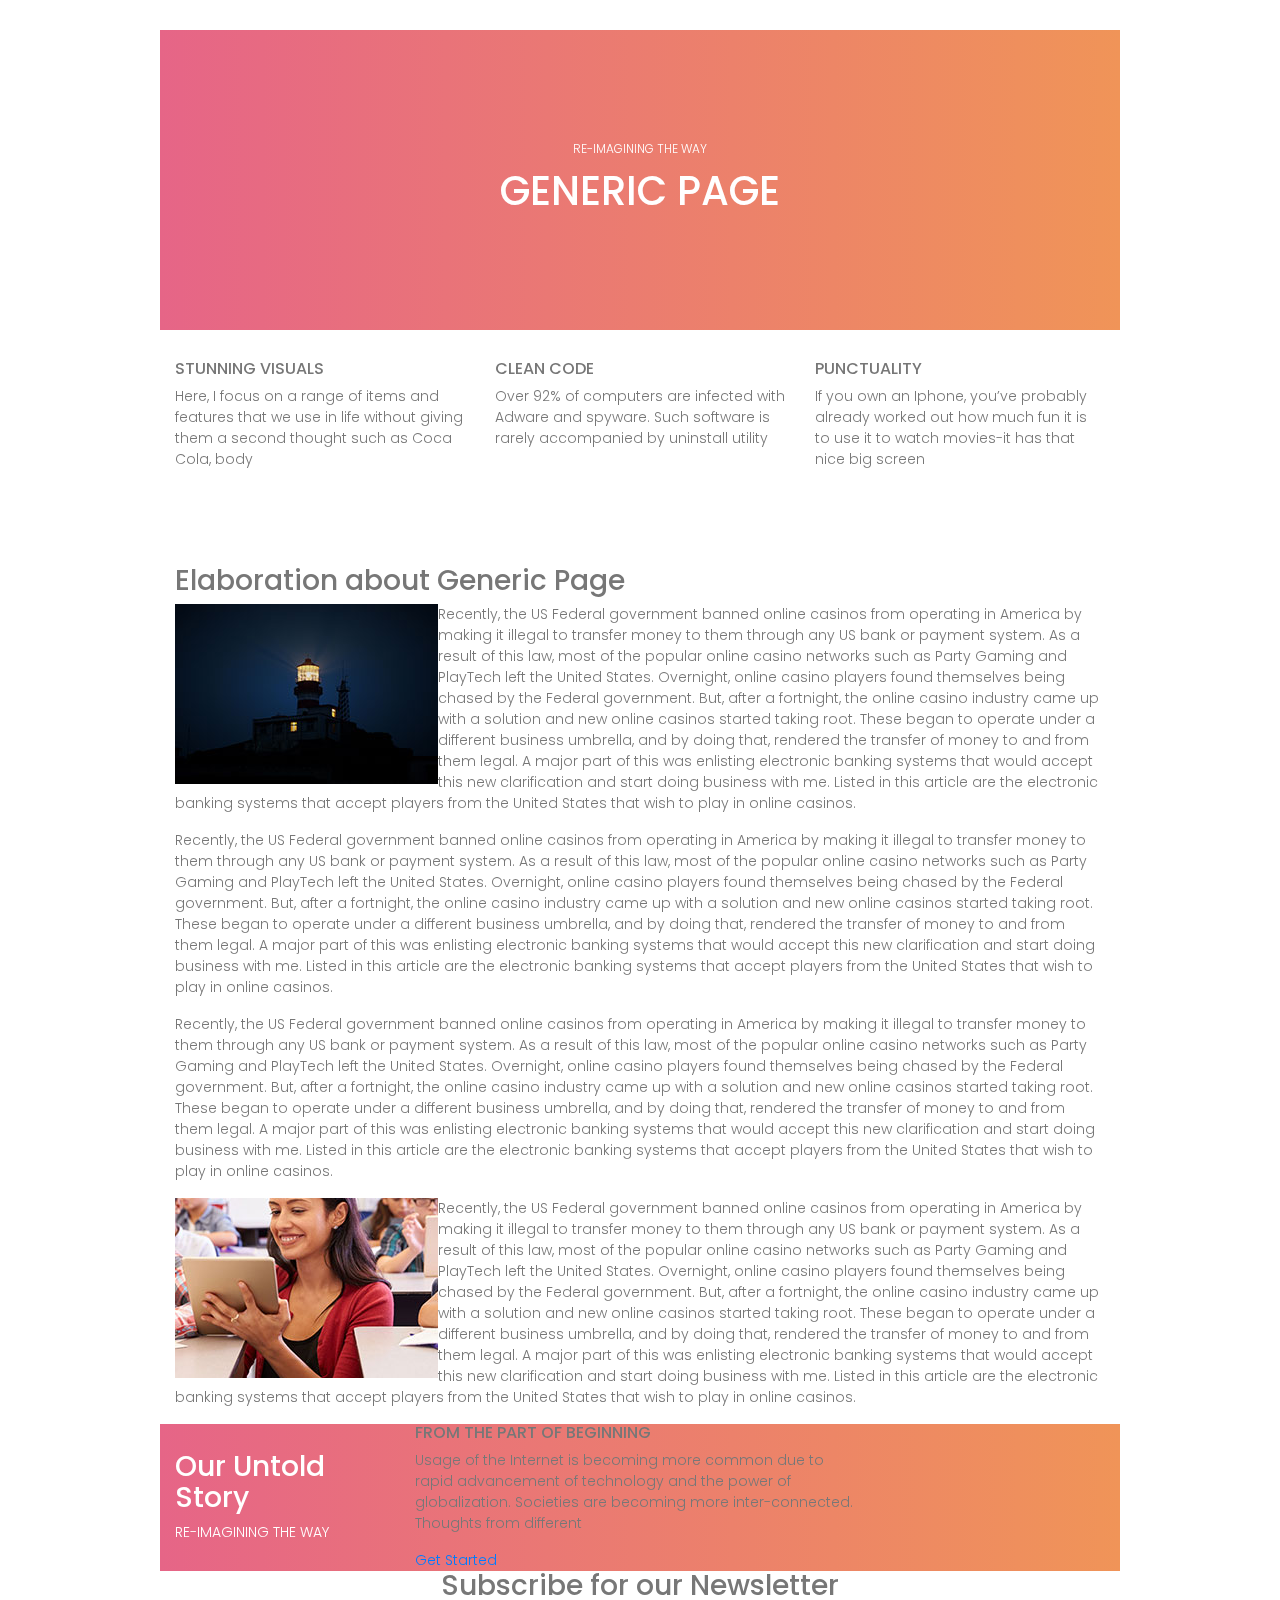
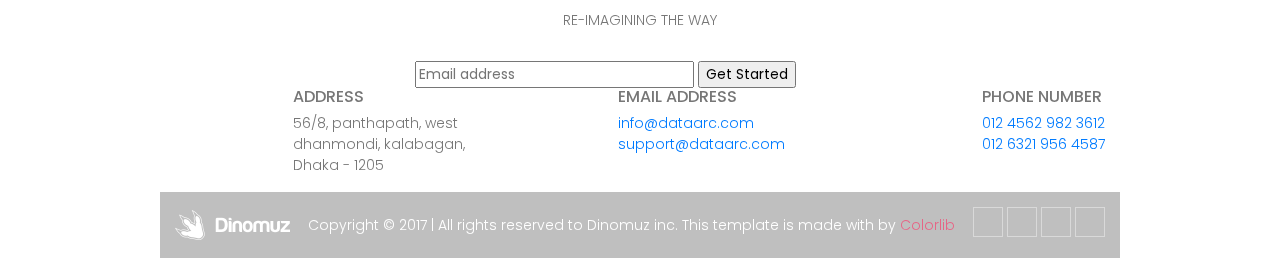
==== generic.html @ a73a5c70 "first commit" ====
<!DOCTYPE html>
<html lang="zxx" class="no-js">
<head>
	<!-- Mobile Specific Meta -->
	<meta name="viewport" content="width=device-width, initial-scale=1, shrink-to-fit=no">
	<!-- Favicon-->
	<link rel="shortcut icon" href="img/fav.png">
	<!-- Author Meta -->
	<meta name="author" content="CodePixar">
	<!-- Meta Description -->
	<meta name="description" content="">
	<!-- Meta Keyword -->
	<meta name="keywords" content="">
	<!-- meta character set -->
	<meta charset="UTF-8">
	<!-- Site Title -->
	<title>Dinomuz</title>

	<link href="https://fonts.googleapis.com/css?family=Poppins:300,500,600" rel="stylesheet">
		<!--
		CSS
		============================================= -->
		<link rel="stylesheet" href="css/linearicons.css">
		<link rel="stylesheet" href="css/owl.carousel.css">
		<link rel="stylesheet" href="css/font-awesome.min.css">
		<link rel="stylesheet" href="css/nice-select.css">
		<link rel="stylesheet" href="css/magnific-popup.css">
		<link rel="stylesheet" href="css/bootstrap.css">
		<link rel="stylesheet" href="css/main.css">
	</head>
	<body>
		<div class="main-wrapper-first">
			<header>
				<div class="container">
					<div class="header-wrap">
						<div class="header-top d-flex justify-content-between align-items-center">
							<div class="logo">
								<a href="index.html"><img src="img/logo.png" alt=""></a>
							</div>
							<div class="main-menubar d-flex align-items-center">
								<nav class="hide">
									<a href="index.html">Home</a>
									<a href="generic.html">Generic</a>
									<a href="elements.html">Elements</a>
								</nav>
								<div class="menu-bar"><span class="lnr lnr-menu"></span></div>
							</div>
						</div>
					</div>
				</div>
			</header>
			<div class="banner-area">
				<div class="container">
					<div class="row justify-content-center generic-height align-items-center">
						<div class="col-lg-8">
							<div class="banner-content text-center">
								<span class="text-white top text-uppercase">Re-imagining the way</span>
								<h1 class="text-white text-uppercase">Generic Page</h1>
							</div>
						</div>
					</div>
				</div>
			</div>

			<!-- Start Feature Area -->
			<section class="featured-area">
				<div class="container">
					<div class="row">
						<div class="col-md-4">
							<div class="single-feature d-flex flex-wrap justify-content-between">
								<div class="icon d-flex align-items-center justify-content-center">
									<span class="lnr lnr-sun"></span>
								</div>
								<div class="desc">
									<h6 class="title text-uppercase">Stunning Visuals</h6>
									<p>Here, I focus on a range of items and features that we use in life without giving them a second thought such as Coca Cola, body</p>
								</div>
							</div>
						</div>
						<div class="col-md-4">
							<div class="single-feature d-flex flex-wrap justify-content-between">
								<div class="icon d-flex align-items-center justify-content-center">
									<span class="lnr lnr-code"></span>
								</div>
								<div class="desc">
									<h6 class="title text-uppercase">Clean Code</h6>
									<p>Over 92% of computers are infected with Adware and spyware. Such software is rarely accompanied by uninstall utility </p>
								</div>
							</div>
						</div>
						<div class="col-md-4">
							<div class="single-feature d-flex flex-wrap justify-content-between">
								<div class="icon d-flex align-items-center justify-content-center">
									<span class="lnr lnr-clock"></span>
								</div>
								<div class="desc">
									<h6 class="title text-uppercase">Punctuality</h6>
									<p>If you own an Iphone, you’ve probably already worked out how much fun it is to use it to watch movies-it has that nice big screen</p>
								</div>
							</div>
						</div>
					</div>
				</div>
			</section>
			<!-- End Feature Area -->
			<!-- About Generic Start -->
			<section class="about-generic-area">
				<div class="container border-top-generic">
					<h3 class="about-title mb-70">Elaboration about Generic Page</h3>
					<div class="row">
						<div class="col-md-12">
							<div class="img-text">
								<img src="img/a.jpg" alt="" class="img-fluid float-left mr-20 mb-20">
								<p>Recently, the US Federal government banned online casinos from operating in America by making it illegal to transfer money to them through any US bank or payment system. As a result of this law, most of the popular online casino networks such as Party Gaming and PlayTech left the United States. Overnight, online casino players found themselves being chased by the Federal government. But, after a fortnight, the online casino industry came up with a solution and new online casinos started taking root. These began to operate under a different business umbrella, and by doing that, rendered the transfer of money to and from them legal. A major part of this was enlisting electronic banking systems that would accept this new clarification and start doing business with me. Listed in this article are the electronic banking systems that accept players from the United States that wish to play in online casinos.</p>
							</div>
						</div>
						<div class="col-lg-12">
							<p>Recently, the US Federal government banned online casinos from operating in America by making it illegal to transfer money to them through any US bank or payment system. As a result of this law, most of the popular online casino networks such as Party Gaming and PlayTech left the United States. Overnight, online casino players found themselves being chased by the Federal government. But, after a fortnight, the online casino industry came up with a solution and new online casinos started taking root. These began to operate under a different business umbrella, and by doing that, rendered the transfer of money to and from them legal. A major part of this was enlisting electronic banking systems that would accept this new clarification and start doing business with me. Listed in this article are the electronic banking systems that accept players from the United States that wish to play in online casinos.</p>
						</div>
						<div class="col-lg-12">
							<p>Recently, the US Federal government banned online casinos from operating in America by making it illegal to transfer money to them through any US bank or payment system. As a result of this law, most of the popular online casino networks such as Party Gaming and PlayTech left the United States. Overnight, online casino players found themselves being chased by the Federal government. But, after a fortnight, the online casino industry came up with a solution and new online casinos started taking root. These began to operate under a different business umbrella, and by doing that, rendered the transfer of money to and from them legal. A major part of this was enlisting electronic banking systems that would accept this new clarification and start doing business with me. Listed in this article are the electronic banking systems that accept players from the United States that wish to play in online casinos.</p>
						</div>
						<div class="col-md-12">
							<div class="img-text">
								<img src="img/a2.jpg" alt="" class="img-fluid float-left mr-20">
								<p>Recently, the US Federal government banned online casinos from operating in America by making it illegal to transfer money to them through any US bank or payment system. As a result of this law, most of the popular online casino networks such as Party Gaming and PlayTech left the United States. Overnight, online casino players found themselves being chased by the Federal government. But, after a fortnight, the online casino industry came up with a solution and new online casinos started taking root. These began to operate under a different business umbrella, and by doing that, rendered the transfer of money to and from them legal. A major part of this was enlisting electronic banking systems that would accept this new clarification and start doing business with me. Listed in this article are the electronic banking systems that accept players from the United States that wish to play in online casinos.</p>
							</div>
						</div>
					</div>
				</div>
			</section>
			<!-- End Generic Start -->
			<!-- Start Story Area -->
			<section class="story-area">
				<div class="container">
					<div class="row align-items-center">
						<div class="col-lg-3">
							<div class="story-title">
								<h3 class="text-white">Our Untold Story</h3>
								<span class="text-uppercase text-white">Re-imagining the way</span>
							</div>
						</div>
						<div class="col-lg-6">
							<div class="story-box">
								<h6 class="text-uppercase">From the part of beginning</h6>
								<p>Usage of the Internet is becoming more common due to rapid advancement of technology and the power of globalization. Societies are becoming more inter-connected. Thoughts from different</p>
								<a href="#" class="primary-btn hover d-inline-flex align-items-center"><span class="mr-10">Get Started</span><span class="lnr lnr-arrow-right"></span></a>
							</div>
						</div>
					</div>
				</div>
			</section>
			<!-- End Story Area -->
			<!-- Start Subscription Area -->
			<section class="subscription-area">
				<div class="container">
					<div class="row justify-content-center">
						<div class="col-lg-8">
							<div class="section-title text-center">
								<h3>Subscribe for our Newsletter</h3>
								<span class="text-uppercase">Re-imagining the way</span>
							</div>
						</div>
					</div>
					<div class="row justify-content-center">
						<div class="col-lg-6">
							<div id="mc_embed_signup">
								<form target="_blank" novalidate action="https://spondonit.us12.list-manage.com/subscribe/post?u=1462626880ade1ac87bd9c93a&id=92a4423d01" method="get" class="subscription relative">
									<input type="email" name="EMAIL" placeholder="Email address" onfocus="this.placeholder = ''" onblur="this.placeholder = 'Email address'" required>
									<div style="position: absolute; left: -5000px;">
										<input type="text" name="b_36c4fd991d266f23781ded980_aefe40901a" tabindex="-1" value="">
									</div>
									<button class="primary-btn hover d-inline-flex align-items-center"><span class="mr-10">Get Started</span><span class="lnr lnr-arrow-right"></span></button>
									<div class="info"></div>
								</form>
							</div>
						</div>
					</div>
				</div>
			</section>
			<!-- End Subscription Area -->
			<!-- Start Footer Widget Area -->
			<section class="footer-widget-area">
				<div class="container">
					<div class="row">
						<div class="col-md-4">
							<div class="single-widget d-flex flex-wrap justify-content-between">
								<div class="icon d-flex align-items-center justify-content-center">
									<span class="lnr lnr-pushpin"></span>
								</div>
								<div class="desc">
									<h6 class="title text-uppercase">Address</h6>
									<p>56/8, panthapath, west <br> dhanmondi, kalabagan, <br>Dhaka - 1205</p>
								</div>
							</div>
						</div>
						<div class="col-md-4">
							<div class="single-widget d-flex flex-wrap justify-content-between">
								<div class="icon d-flex align-items-center justify-content-center">
									<span class="lnr lnr-earth"></span>
								</div>
								<div class="desc">
									<h6 class="title text-uppercase">Email Address</h6>
									<div class="contact">
										<a href="mailto:info@dataarc.com">info@dataarc.com</a> <br>
										<a href="mailto:support@dataarc.com">support@dataarc.com</a>
									</div>
								</div>
							</div>
						</div>
						<div class="col-md-4">
							<div class="single-widget d-flex flex-wrap justify-content-between">
								<div class="icon d-flex align-items-center justify-content-center">
									<span class="lnr lnr-phone"></span>
								</div>
								<div class="desc">
									<h6 class="title text-uppercase">Phone Number</h6>
									<div class="contact">
										<a href="tel:1545">012 4562 982 3612</a> <br>
										<a href="tel:54512">012 6321 956 4587</a>
									</div>
								</div>
							</div>
						</div>
					</div>
				</div>
			</section>
			<!-- End Footer Widget Area -->
			<!-- Start footer Area -->
			<footer>
				<div class="container">
					<div class="footer-content d-flex justify-content-between align-items-center flex-wrap">
						<div class="logo">
							<img src="img/logo.png" alt="">
						</div>
						<div class="copy-right-text">Copyright &copy; 2017  |  All rights reserved to Dinomuz inc. This template is made with <i class="fa fa-heart-o" aria-hidden="true"></i> by <a href="https://colorlib.com" target="_blank">Colorlib</a></div>
						<div class="footer-social">
							<a href="#"><i class="fa fa-facebook"></i></a>
							<a href="#"><i class="fa fa-twitter"></i></a>
							<a href="#"><i class="fa fa-dribbble"></i></a>
							<a href="#"><i class="fa fa-behance"></i></a>
						</div>
					</div>
				</div>
			</footer>
			<!-- End footer Area -->




		</div>




		<script src="js/vendor/jquery-2.2.4.min.js"></script>
		<script src="https://cdnjs.cloudflare.com/ajax/libs/popper.js/1.11.0/umd/popper.min.js" integrity="sha384-b/U6ypiBEHpOf/4+1nzFpr53nxSS+GLCkfwBdFNTxtclqqenISfwAzpKaMNFNmj4" crossorigin="anonymous"></script>
		<script src="js/vendor/bootstrap.min.js"></script>
		<script src="js/jquery.ajaxchimp.min.js"></script>
		<script src="js/jquery.sticky.js"></script>
		<script src="js/owl.carousel.min.js"></script>
		<script src="js/jquery.nice-select.min.js"></script>
		<script src="js/jquery.magnific-popup.min.js"></script>
		<script src="js/main.js"></script>
	</body>
</html>
---- css/main.css ----
body {
  color: #777777;
  font-family: "Poppins", sans-serif;
  font-size: 14px;
  font-weight: 300;
  line-height: 1.5em;
  position: relative;
  -webkit-font-smoothing: antialiased;
  -moz-osx-font-smoothing: grayscale;
}

.main-menubar {
  position: relative;
}

nav {
  margin-right: 70px;
  -webkit-transition: all 0.3s ease 0s;
  -moz-transition: all 0.3s ease 0s;
  -o-transition: all 0.3s ease 0s;
  transition: all 0.3s ease 0s;
  transform-origin: 100% 50%;
}

@media (max-width: 767px) {
  nav {
    margin-right: 0;
    position: absolute;
    right: 0;
    top: 50px;
    text-align: right;
  }
}

nav.hide {
  transform: scale(0);
}

nav a {
  font-size: 12px;
  font-weight: 500;
  text-transform: uppercase;
  color: rgba(255, 255, 255, 0.7);
  margin: 0 25px;
}

nav a:hover {
  color: white;
}

body:after {
  position: absolute;
  content: "";
  left: 0;
  top: 0;
  width: 100%;
  height: 100%;
  position: fixed;
  background-image: -moz-linear-gradient(0deg, #ffffff 0%, #ffffff 100%);
  background-image: -webkit-linear-gradient(0deg, #ffffff 0%, #ffffff 100%);
  background-image: -ms-linear-gradient(0deg, #ffffff 0%, #ffffff 100%);
  opacity: 0.6;
  z-index: -1;
}

.main-wrapper-first {
  width: 68.75%;
  margin: 0 auto;
}

@media (min-width: 1200px) {
  .main-wrapper-first {
    width: 75%;
  }
}

@media (max-width: 1199px) {
  .main-wrapper-first {
    width: 90%;
  }
}

@media (max-width: 767px) {
  .main-wrapper-first {
    margin-top: 3rem;
    width: 97%;
  }
}

.main-wrapper {
  width: 68.75%;
  margin: 0 auto;
}

@media (min-width: 1200px) {
  .main-wrapper {
    width: 75%;
  }
}

@media (max-width: 1199px) {
  .main-wrapper {
    width: 90%;
  }
}

@media (max-width: 767px) {
  .main-wrapper {
    width: 97%;
  }
}

.p1-gradient-bg, .primary-btn:after, .banner-area, .single-feature .icon:after, .service-area, .story-area, .single-widget .icon:after {
  background-image: -moz-linear-gradient(0deg, #e66587 0%, #f09458 100%);
  background-image: -webkit-linear-gradient(0deg, #e66587 0%, #f09458 100%);
  background-image: -ms-linear-gradient(0deg, #e66587 0%, #f09458 100%);
}

.p1-gradient-color, .single-feature .icon span {
  background: -webkit-linear-gradient(0deg, #e66587, #f09458);
  -webkit-background-clip: text;
  -webkit-text-fill-color: transparent;
}

.section-title {
  padding-bottom: 30px;
}

.section-title h2 {
  margin-bottom: 5px;
}

.banner-area .generic-height {
  height: 300px;
}

.banner-content .top {
  font-size: 12px;
}

.banner-content h1 {
  margin-top: 10px;
  margin-bottom: 20px;
}

.featured-area {
  background: #fff;
  padding: 30px 0 80px 0;
}

footer {
  background: rgba(0, 0, 0, 0.25);
  padding: 15px 0;
}

footer .copy-right-text {
  color: #fff;
}

@media (max-width: 991px) {
  footer .copy-right-text {
    margin: 20px 0;
  }
}

footer .copy-right-text a {
  color: #e66686;
}

.footer-social a {
  display: inline-block;
  width: 30px;
  height: 30px;
  border: 1px solid rgba(255, 255, 255, 0.4);
  text-align: center;
  line-height: 30px;
  color: #fff;
  position: relative;
}

.footer-social a i {
  position: relative;
  z-index: 2;
  color: #fff;
}

.footer-social a:after {
  position: absolute;
  z-index: 1;
  content: "";
  background-image: -moz-linear-gradient(0deg, #e66587 0%, #f09458 100%);
  background-image: -webkit-linear-gradient(0deg, #e66587 0%, #f09458 100%);
  background-image: -ms-linear-gradient(0deg, #e66587 0%, #f09458 100%);
  width: 100%;
  height: 100%;
  opacity: 0;
  top: 0;
  left: 0;
  -webkit-transition: all 0.3s ease 0s;
  -moz-transition: all 0.3s ease 0s;
  -o-transition: all 0.3s ease 0s;
  transition: all 0.3s ease 0s;
  z-index: 1;
}

.footer-social a:hover {
  border: 1px solid transparent;
}

.footer-social a:hover:after {
  opacity: 1;
}

.banner-content {
  margin-top: 10px;
}

.btn-timer {
  margin-bottom: 30px;
}
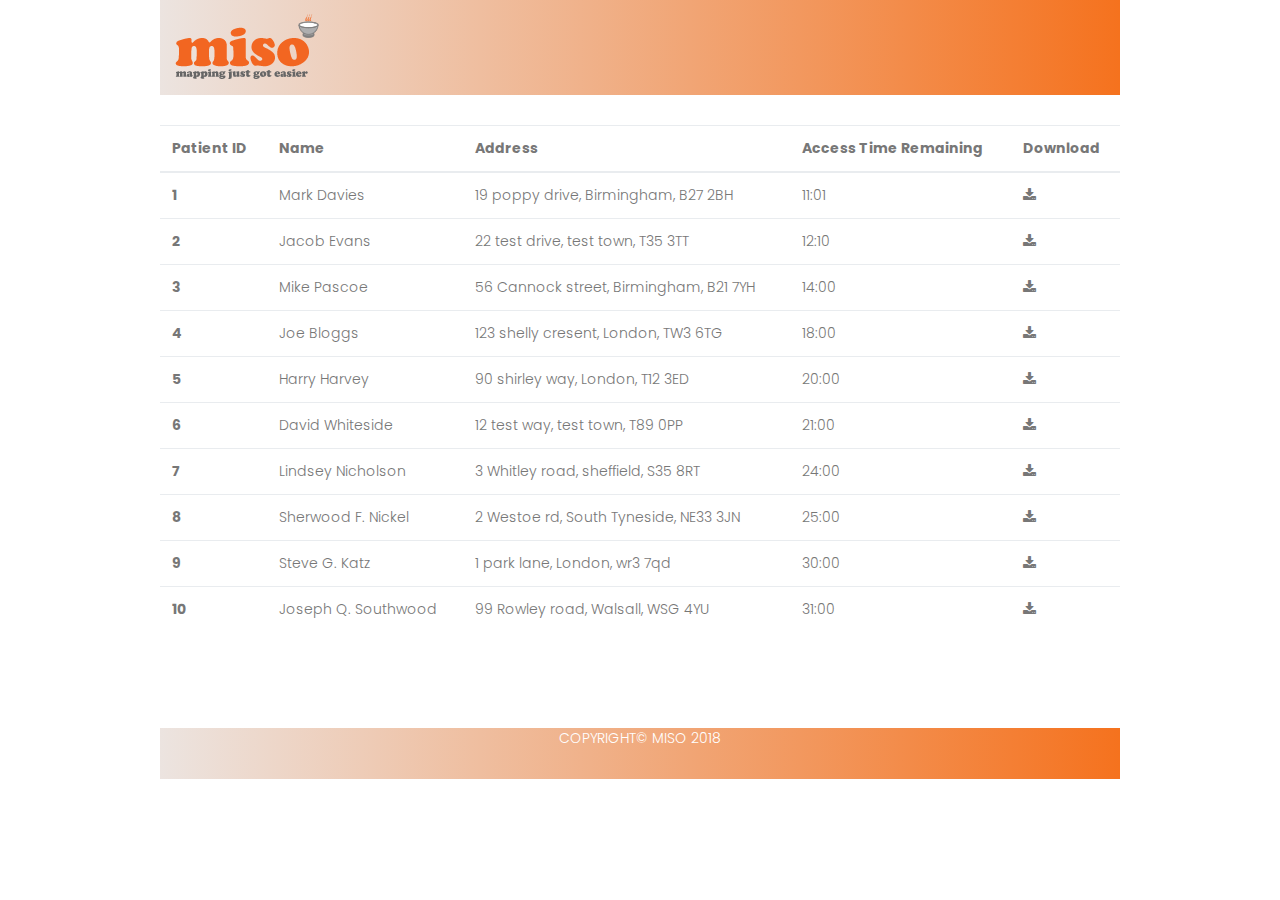
==== commit b09c54d6: "updated" ====
--- a/generic.html
+++ b/generic.html
@@ -1,12 +1,11 @@
 <!DOCTYPE html>
 <html lang="zxx" class="no-js">
+
 <head>
 	<!-- Mobile Specific Meta -->
 	<meta name="viewport" content="width=device-width, initial-scale=1, shrink-to-fit=no">
-	<!-- Favicon-->
-	<link rel="shortcut icon" href="img/fav.png">
 	<!-- Author Meta -->
-	<meta name="author" content="CodePixar">
+	<meta name="author" content="Aman">
 	<!-- Meta Description -->
 	<meta name="description" content="">
 	<!-- Meta Keyword -->
@@ -14,253 +13,146 @@
 	<!-- meta character set -->
 	<meta charset="UTF-8">
 	<!-- Site Title -->
-	<title>Dinomuz</title>
+	<title>Team David</title>
+	<!-- Custom fonts for this template-->
+	<link href="vendor/font-awesome/css/font-awesome.min.css" rel="stylesheet" type="text/css">
+	<link href="https://fonts.googleapis.com/css?family=Poppins:300,500,600" rel="stylesheet">
+	<link rel="stylesheet" href="css/bootstrap.css">
+	<link rel="stylesheet" href="css/main.css">
 
-	<link href="https://fonts.googleapis.com/css?family=Poppins:300,500,600" rel="stylesheet">
-		<!--
-		CSS
-		============================================= -->
-		<link rel="stylesheet" href="css/linearicons.css">
-		<link rel="stylesheet" href="css/owl.carousel.css">
-		<link rel="stylesheet" href="css/font-awesome.min.css">
-		<link rel="stylesheet" href="css/nice-select.css">
-		<link rel="stylesheet" href="css/magnific-popup.css">
-		<link rel="stylesheet" href="css/bootstrap.css">
-		<link rel="stylesheet" href="css/main.css">
-	</head>
-	<body>
-		<div class="main-wrapper-first">
-			<header>
-				<div class="container">
-					<div class="header-wrap">
-						<div class="header-top d-flex justify-content-between align-items-center">
-							<div class="logo">
-								<a href="index.html"><img src="img/logo.png" alt=""></a>
-							</div>
-							<div class="main-menubar d-flex align-items-center">
-								<nav class="hide">
-									<a href="index.html">Home</a>
-									<a href="generic.html">Generic</a>
-									<a href="elements.html">Elements</a>
-								</nav>
-								<div class="menu-bar"><span class="lnr lnr-menu"></span></div>
-							</div>
-						</div>
+	<script src="https://ajax.googleapis.com/ajax/libs/jquery/2.1.1/jquery.min.js"></script>
+	<script src="js/countdown_timer.js"></script>
+</head>
+
+<body>
+	<div class="main-wrapper-first">
+		<header>
+			<div class="container">
+				<div class="header-wrap">
+					<div class="header-top d-flex justify-content-between align-items-center">
 					</div>
 				</div>
-			</header>
-			<div class="banner-area">
-				<div class="container">
-					<div class="row justify-content-center generic-height align-items-center">
-						<div class="col-lg-8">
-							<div class="banner-content text-center">
-								<span class="text-white top text-uppercase">Re-imagining the way</span>
-								<h1 class="text-white text-uppercase">Generic Page</h1>
-							</div>
+			</div>
+		</header>
+		<div class="banner-area">
+			<div class="container">
+				<div class="row justify-content-center height align-items-center">
+					<div class="col-lg-12">
+						<div class="banner-content text-center">
+							<img src="img/miso_logo_tagline_alt.png" alt="miso logo" class="logo">
 						</div>
 					</div>
 				</div>
 			</div>
+		</div>
 
-			<!-- Start Feature Area -->
-			<section class="featured-area">
-				<div class="container">
-					<div class="row">
-						<div class="col-md-4">
-							<div class="single-feature d-flex flex-wrap justify-content-between">
-								<div class="icon d-flex align-items-center justify-content-center">
-									<span class="lnr lnr-sun"></span>
-								</div>
-								<div class="desc">
-									<h6 class="title text-uppercase">Stunning Visuals</h6>
-									<p>Here, I focus on a range of items and features that we use in life without giving them a second thought such as Coca Cola, body</p>
-								</div>
-							</div>
-						</div>
-						<div class="col-md-4">
-							<div class="single-feature d-flex flex-wrap justify-content-between">
-								<div class="icon d-flex align-items-center justify-content-center">
-									<span class="lnr lnr-code"></span>
-								</div>
-								<div class="desc">
-									<h6 class="title text-uppercase">Clean Code</h6>
-									<p>Over 92% of computers are infected with Adware and spyware. Such software is rarely accompanied by uninstall utility </p>
-								</div>
-							</div>
-						</div>
-						<div class="col-md-4">
-							<div class="single-feature d-flex flex-wrap justify-content-between">
-								<div class="icon d-flex align-items-center justify-content-center">
-									<span class="lnr lnr-clock"></span>
-								</div>
-								<div class="desc">
-									<h6 class="title text-uppercase">Punctuality</h6>
-									<p>If you own an Iphone, you’ve probably already worked out how much fun it is to use it to watch movies-it has that nice big screen</p>
-								</div>
-							</div>
+		<!-- Start Feature Area -->
+		<section class="featured-area">
+			<div class="container">
+				<div class="row">
+					<table class="table">
+						<thead>
+							<tr>
+								<th scope="col">Patient ID</th>
+								<th scope="col">Name</th>
+								<th scope="col">Address</th>
+								<th scope="col">Access Time Remaining</th>
+								<th scope="col">Download</th>
+							</tr>
+						</thead>
+						<tbody>
+							<tr>
+								<th scope="row">1</th>
+								<td>Mark Davies</td>
+								<td>19 poppy drive, Birmingham, B27 2BH</td>
+								<td class="time">11:01</td>
+								<td class="download"></td>
+							</tr>
+							<tr>
+								<th scope="row">2</th>
+								<td>Jacob Evans</td>
+								<td>22 test drive, test town, T35 3TT</td>
+								<td class="time">12:10</td>
+								<td class="download"></td>
+							</tr>
+							<tr>
+								<th scope="row">3</th>
+								<td>Mike Pascoe</td>
+								<td>56 Cannock street, Birmingham, B21 7YH</td>
+								<td class="time">14:00</td>
+								<td class="download"></td>
+							</tr>
+							<tr>
+								<th scope="row">4</th>
+								<td>Joe Bloggs</td>
+								<td>123 shelly cresent, London, TW3 6TG</td>
+								<td class="time">18:00</td>
+								<td class="download"></td>
+							</tr>
+							<tr>
+								<th scope="row">5</th>
+								<td>Harry Harvey</td>
+								<td>90 shirley way, London, T12 3ED</td>
+								<td class="time">20:00</td>
+								<td class="download"></td>
+							</tr>
+							<tr>
+								<th scope="row">6</th>
+								<td>David Whiteside</td>
+								<td>12 test way, test town, T89 0PP</td>
+								<td class="time">21:00</td>
+								<td class="download"></td>
+							</tr>
+							<tr>
+								<th scope="row">7</th>
+								<td>Lindsey Nicholson</td>
+								<td>3 Whitley road, sheffield, S35 8RT</td>
+								<td class="time">24:00</td>
+								<td class="download"></td>
+							</tr>
+							<tr>
+								<th scope="row">8</th>
+								<td>Sherwood F. Nickel</td>
+								<td>2 Westoe rd, South Tyneside, NE33 3JN</td>
+								<td class="time">25:00</td>
+								<td class="download"></td>
+							</tr>
+							<tr>
+								<th scope="row">9</th>
+								<td>Steve G. Katz</td>
+								<td>1 park lane, London, wr3 7qd</td>
+								<td class="time">30:00</td>
+								<td class="download"></td>
+							</tr>
+							<tr>
+								<th scope="row">10</th>
+								<td>Joseph Q. Southwood</td>
+								<td>99 Rowley road, Walsall, WSG 4YU</td>
+								<td class="time">31:00</td>
+								<td class="download"></td>
+							</tr>
+						</tbody>
+					</table>
+				</div>
+			</div>
+		</section>
+		<!-- End Feature Area -->
+		<!-- Start Service Area -->
+		<section class="service-area">
+			<div class="container">
+				<div class="row justify-content-center">
+					<div class="col-lg-8">
+						<div class="section-title text-center">
+							<span class="text-white text-uppercase">Copyright© MISO 2018</span>
 						</div>
 					</div>
 				</div>
-			</section>
-			<!-- End Feature Area -->
-			<!-- About Generic Start -->
-			<section class="about-generic-area">
-				<div class="container border-top-generic">
-					<h3 class="about-title mb-70">Elaboration about Generic Page</h3>
-					<div class="row">
-						<div class="col-md-12">
-							<div class="img-text">
-								<img src="img/a.jpg" alt="" class="img-fluid float-left mr-20 mb-20">
-								<p>Recently, the US Federal government banned online casinos from operating in America by making it illegal to transfer money to them through any US bank or payment system. As a result of this law, most of the popular online casino networks such as Party Gaming and PlayTech left the United States. Overnight, online casino players found themselves being chased by the Federal government. But, after a fortnight, the online casino industry came up with a solution and new online casinos started taking root. These began to operate under a different business umbrella, and by doing that, rendered the transfer of money to and from them legal. A major part of this was enlisting electronic banking systems that would accept this new clarification and start doing business with me. Listed in this article are the electronic banking systems that accept players from the United States that wish to play in online casinos.</p>
-							</div>
-						</div>
-						<div class="col-lg-12">
-							<p>Recently, the US Federal government banned online casinos from operating in America by making it illegal to transfer money to them through any US bank or payment system. As a result of this law, most of the popular online casino networks such as Party Gaming and PlayTech left the United States. Overnight, online casino players found themselves being chased by the Federal government. But, after a fortnight, the online casino industry came up with a solution and new online casinos started taking root. These began to operate under a different business umbrella, and by doing that, rendered the transfer of money to and from them legal. A major part of this was enlisting electronic banking systems that would accept this new clarification and start doing business with me. Listed in this article are the electronic banking systems that accept players from the United States that wish to play in online casinos.</p>
-						</div>
-						<div class="col-lg-12">
-							<p>Recently, the US Federal government banned online casinos from operating in America by making it illegal to transfer money to them through any US bank or payment system. As a result of this law, most of the popular online casino networks such as Party Gaming and PlayTech left the United States. Overnight, online casino players found themselves being chased by the Federal government. But, after a fortnight, the online casino industry came up with a solution and new online casinos started taking root. These began to operate under a different business umbrella, and by doing that, rendered the transfer of money to and from them legal. A major part of this was enlisting electronic banking systems that would accept this new clarification and start doing business with me. Listed in this article are the electronic banking systems that accept players from the United States that wish to play in online casinos.</p>
-						</div>
-						<div class="col-md-12">
-							<div class="img-text">
-								<img src="img/a2.jpg" alt="" class="img-fluid float-left mr-20">
-								<p>Recently, the US Federal government banned online casinos from operating in America by making it illegal to transfer money to them through any US bank or payment system. As a result of this law, most of the popular online casino networks such as Party Gaming and PlayTech left the United States. Overnight, online casino players found themselves being chased by the Federal government. But, after a fortnight, the online casino industry came up with a solution and new online casinos started taking root. These began to operate under a different business umbrella, and by doing that, rendered the transfer of money to and from them legal. A major part of this was enlisting electronic banking systems that would accept this new clarification and start doing business with me. Listed in this article are the electronic banking systems that accept players from the United States that wish to play in online casinos.</p>
-							</div>
-						</div>
-					</div>
-				</div>
-			</section>
-			<!-- End Generic Start -->
-			<!-- Start Story Area -->
-			<section class="story-area">
-				<div class="container">
-					<div class="row align-items-center">
-						<div class="col-lg-3">
-							<div class="story-title">
-								<h3 class="text-white">Our Untold Story</h3>
-								<span class="text-uppercase text-white">Re-imagining the way</span>
-							</div>
-						</div>
-						<div class="col-lg-6">
-							<div class="story-box">
-								<h6 class="text-uppercase">From the part of beginning</h6>
-								<p>Usage of the Internet is becoming more common due to rapid advancement of technology and the power of globalization. Societies are becoming more inter-connected. Thoughts from different</p>
-								<a href="#" class="primary-btn hover d-inline-flex align-items-center"><span class="mr-10">Get Started</span><span class="lnr lnr-arrow-right"></span></a>
-							</div>
-						</div>
-					</div>
-				</div>
-			</section>
-			<!-- End Story Area -->
-			<!-- Start Subscription Area -->
-			<section class="subscription-area">
-				<div class="container">
-					<div class="row justify-content-center">
-						<div class="col-lg-8">
-							<div class="section-title text-center">
-								<h3>Subscribe for our Newsletter</h3>
-								<span class="text-uppercase">Re-imagining the way</span>
-							</div>
-						</div>
-					</div>
-					<div class="row justify-content-center">
-						<div class="col-lg-6">
-							<div id="mc_embed_signup">
-								<form target="_blank" novalidate action="https://spondonit.us12.list-manage.com/subscribe/post?u=1462626880ade1ac87bd9c93a&id=92a4423d01" method="get" class="subscription relative">
-									<input type="email" name="EMAIL" placeholder="Email address" onfocus="this.placeholder = ''" onblur="this.placeholder = 'Email address'" required>
-									<div style="position: absolute; left: -5000px;">
-										<input type="text" name="b_36c4fd991d266f23781ded980_aefe40901a" tabindex="-1" value="">
-									</div>
-									<button class="primary-btn hover d-inline-flex align-items-center"><span class="mr-10">Get Started</span><span class="lnr lnr-arrow-right"></span></button>
-									<div class="info"></div>
-								</form>
-							</div>
-						</div>
-					</div>
-				</div>
-			</section>
-			<!-- End Subscription Area -->
-			<!-- Start Footer Widget Area -->
-			<section class="footer-widget-area">
-				<div class="container">
-					<div class="row">
-						<div class="col-md-4">
-							<div class="single-widget d-flex flex-wrap justify-content-between">
-								<div class="icon d-flex align-items-center justify-content-center">
-									<span class="lnr lnr-pushpin"></span>
-								</div>
-								<div class="desc">
-									<h6 class="title text-uppercase">Address</h6>
-									<p>56/8, panthapath, west <br> dhanmondi, kalabagan, <br>Dhaka - 1205</p>
-								</div>
-							</div>
-						</div>
-						<div class="col-md-4">
-							<div class="single-widget d-flex flex-wrap justify-content-between">
-								<div class="icon d-flex align-items-center justify-content-center">
-									<span class="lnr lnr-earth"></span>
-								</div>
-								<div class="desc">
-									<h6 class="title text-uppercase">Email Address</h6>
-									<div class="contact">
-										<a href="mailto:info@dataarc.com">info@dataarc.com</a> <br>
-										<a href="mailto:support@dataarc.com">support@dataarc.com</a>
-									</div>
-								</div>
-							</div>
-						</div>
-						<div class="col-md-4">
-							<div class="single-widget d-flex flex-wrap justify-content-between">
-								<div class="icon d-flex align-items-center justify-content-center">
-									<span class="lnr lnr-phone"></span>
-								</div>
-								<div class="desc">
-									<h6 class="title text-uppercase">Phone Number</h6>
-									<div class="contact">
-										<a href="tel:1545">012 4562 982 3612</a> <br>
-										<a href="tel:54512">012 6321 956 4587</a>
-									</div>
-								</div>
-							</div>
-						</div>
-					</div>
-				</div>
-			</section>
-			<!-- End Footer Widget Area -->
-			<!-- Start footer Area -->
-			<footer>
-				<div class="container">
-					<div class="footer-content d-flex justify-content-between align-items-center flex-wrap">
-						<div class="logo">
-							<img src="img/logo.png" alt="">
-						</div>
-						<div class="copy-right-text">Copyright &copy; 2017  |  All rights reserved to Dinomuz inc. This template is made with <i class="fa fa-heart-o" aria-hidden="true"></i> by <a href="https://colorlib.com" target="_blank">Colorlib</a></div>
-						<div class="footer-social">
-							<a href="#"><i class="fa fa-facebook"></i></a>
-							<a href="#"><i class="fa fa-twitter"></i></a>
-							<a href="#"><i class="fa fa-dribbble"></i></a>
-							<a href="#"><i class="fa fa-behance"></i></a>
-						</div>
-					</div>
-				</div>
-			</footer>
-			<!-- End footer Area -->
+			</div>
+		</section>
+	</div>
+	<!-- End Service Area -->
+	</div>
 
+</body>
 
-
-
-		</div>
-
-
-
-
-		<script src="js/vendor/jquery-2.2.4.min.js"></script>
-		<script src="https://cdnjs.cloudflare.com/ajax/libs/popper.js/1.11.0/umd/popper.min.js" integrity="sha384-b/U6ypiBEHpOf/4+1nzFpr53nxSS+GLCkfwBdFNTxtclqqenISfwAzpKaMNFNmj4" crossorigin="anonymous"></script>
-		<script src="js/vendor/bootstrap.min.js"></script>
-		<script src="js/jquery.ajaxchimp.min.js"></script>
-		<script src="js/jquery.sticky.js"></script>
-		<script src="js/owl.carousel.min.js"></script>
-		<script src="js/jquery.nice-select.min.js"></script>
-		<script src="js/jquery.magnific-popup.min.js"></script>
-		<script src="js/main.js"></script>
-	</body>
-</html>
+</html>--- a/css/main.css
+++ b/css/main.css
@@ -111,13 +111,13 @@
 }
 
 .p1-gradient-bg, .primary-btn:after, .banner-area, .single-feature .icon:after, .service-area, .story-area, .single-widget .icon:after {
-  background-image: -moz-linear-gradient(0deg, #e66587 0%, #f09458 100%);
-  background-image: -webkit-linear-gradient(0deg, #e66587 0%, #f09458 100%);
-  background-image: -ms-linear-gradient(0deg, #e66587 0%, #f09458 100%);
+  background-image: -moz-linear-gradient(0deg, #ece4e0 0%, #f09458 100%);
+  background-image: -webkit-linear-gradient(0deg, #ece4e0 0%, #f5721e 100%); 
+  background-image: -ms-linear-gradient(0deg, #ece4e0 0%, #f09458 100%);
 }
 
 .p1-gradient-color, .single-feature .icon span {
-  background: -webkit-linear-gradient(0deg, #e66587, #f09458);
+  background: -webkit-linear-gradient(0deg, #ece4e0, #f09458);
   -webkit-background-clip: text;
   -webkit-text-fill-color: transparent;
 }
@@ -217,4 +217,26 @@
 
 .btn-timer {
   margin-bottom: 30px;
+}
+
+.download:before {
+  content: "\f019";
+  font-family: FontAwesome;
+  font-style: normal;
+  font-weight: normal;
+  cursor: pointer;
+}
+
+.upload-form {
+  width: 35%;
+  margin: auto;
+}
+
+.upload-form > .btn-primary {
+  width: 100%;
+}
+
+.logo {
+  float: left;
+  padding-bottom: 10px;
 }